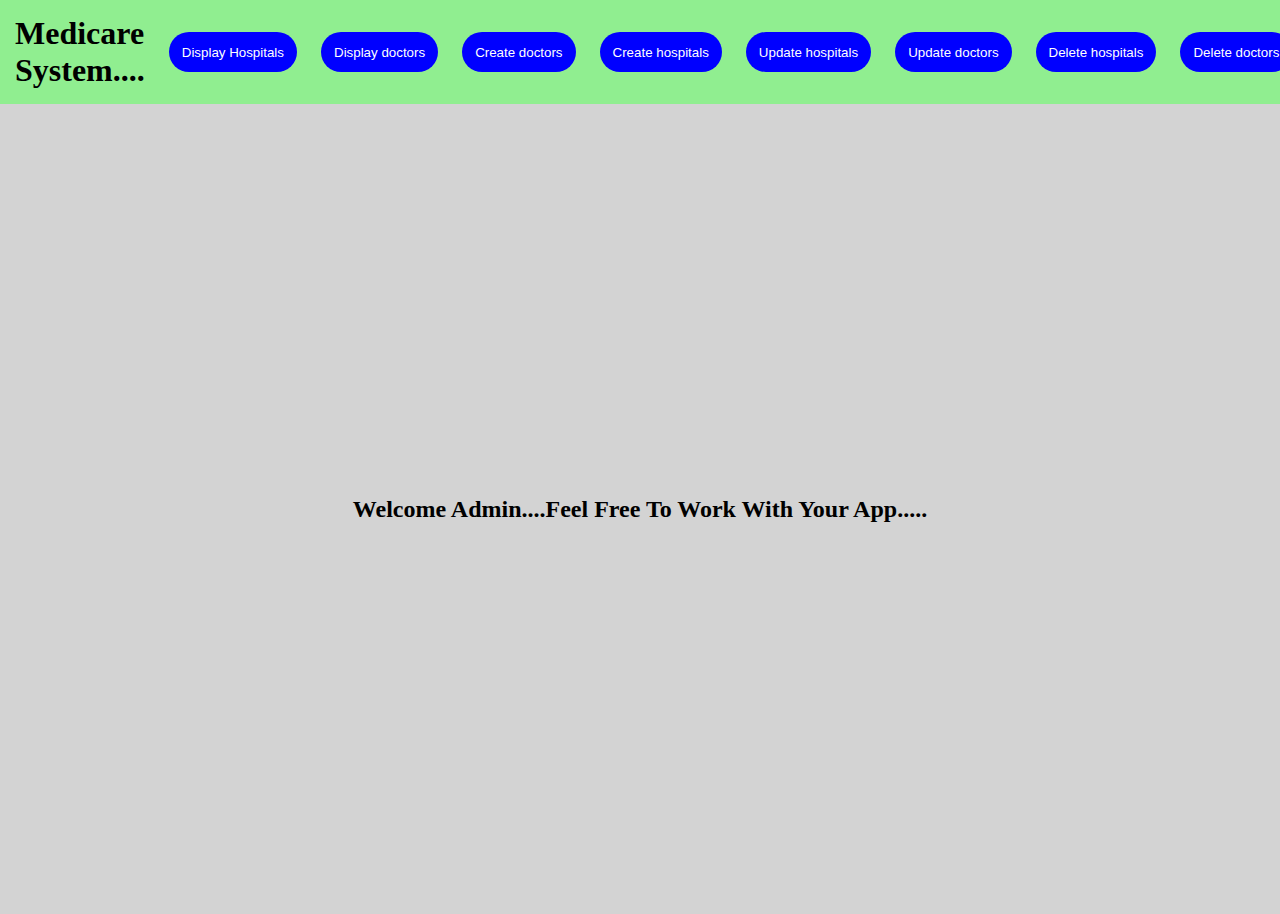
==== sample/Admin/admin.html @ 0dd2d80e "intermediate doctor system with jaas" ====
<html>
<head>
<link rel="stylesheet" href="index.css">
</head>
<body>
<header>
<h1>Medicare System....</h1>
<nav>
<form action="./operations/display.jsp">
<input type="hidden" name="tname" value="hospitals" />
<input type="submit" id="button" value="Display Hospitals" />
</form>

<form action="./operations/display.jsp">
<input type="hidden" name="tname" value="doctors" />
<input type="submit" id="button" value="Display doctors" />
</form>

<form action="./operations/create.jsp">
<input type="submit" id="button" value="Create doctors" />
</form>

<form action="./operations/createho.jsp">
<input type="submit" id="button" value="Create hospitals" />
</form>

<form action="./operations/updateho.jsp">
<input type="submit" id="button" value="Update hospitals" />
</form>

<form action="./operations/update.jsp">
<input type="submit" id="button" value="Update doctors" />
</form>

<form action="./operations/deleteho.jsp">
<input type="submit" id="button" value="Delete hospitals" />
</form>

<form action="./operations/delete.jsp">
<input type="submit" id="button" value="Delete doctors" />
</form>

</nav>
</header>


<script>
	document.getElementById('button').addEventListener('click',display);
	function display(){
		var xhr = new XMLHttpRequest();
		xhr.open()
	}

</script>

<div>
	<h2>Welcome Admin....Feel Free To Work With Your App.....</h2>
</div>




</body>
</html>
---- sample/Admin/index.css ----
*{
margin:0;
}
body{
background-color:lightgrey;
}


header{
padding:15px;
background-color:lightgreen;
display:flex;
align-items:center;
}
h1{
flex:0.9;
}
nav{
display:flex;
align-items:center;
justify-content:center;
}
nav>form{
	padding-left:24px;
}

#button{
	outline:none;
	padding:13px;
	height:40px;
	border:none;
	background-color:blue;
	color:white;
	border-radius:25px;
}

div{
height:90vh;
weight:80vw;
display:flex;
align-items:center;
justify-content:center;
}
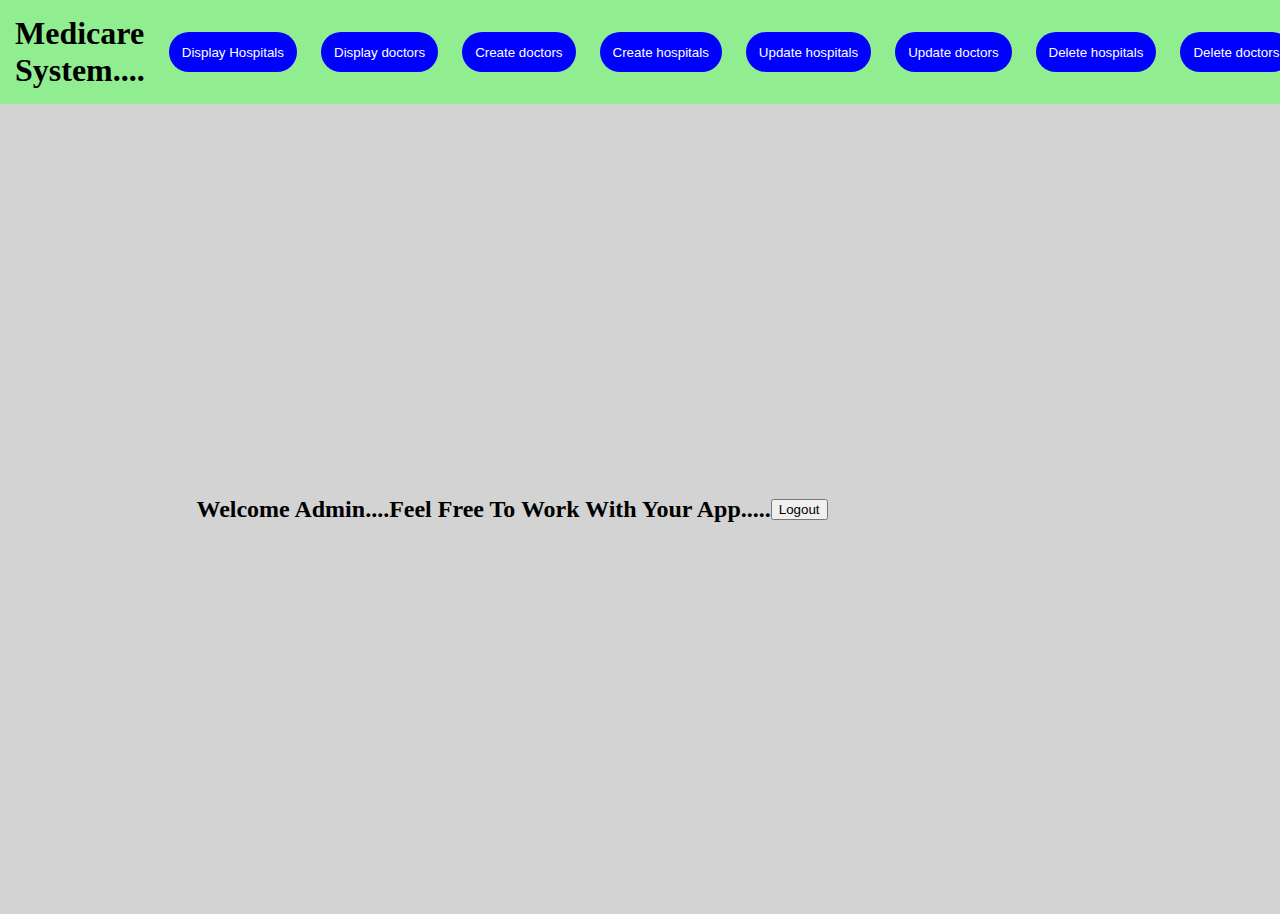
==== commit d97f0584: "files added using file upload" ====
--- a/sample/Admin/admin.html
+++ b/sample/Admin/admin.html
@@ -55,8 +55,10 @@
 
 <div>
 	<h2>Welcome Admin....Feel Free To Work With Your App.....</h2>
+	<form action="/sample/logout">
+		<input type="submit" name="logout" value="Logout" />
+	</form>
 </div>
-
 
 
 
--- a/sample/Admin/index.css
+++ b/sample/Admin/index.css
@@ -36,7 +36,7 @@
 
 div{
 height:90vh;
-weight:80vw;
+width:80vw;
 display:flex;
 align-items:center;
 justify-content:center;
